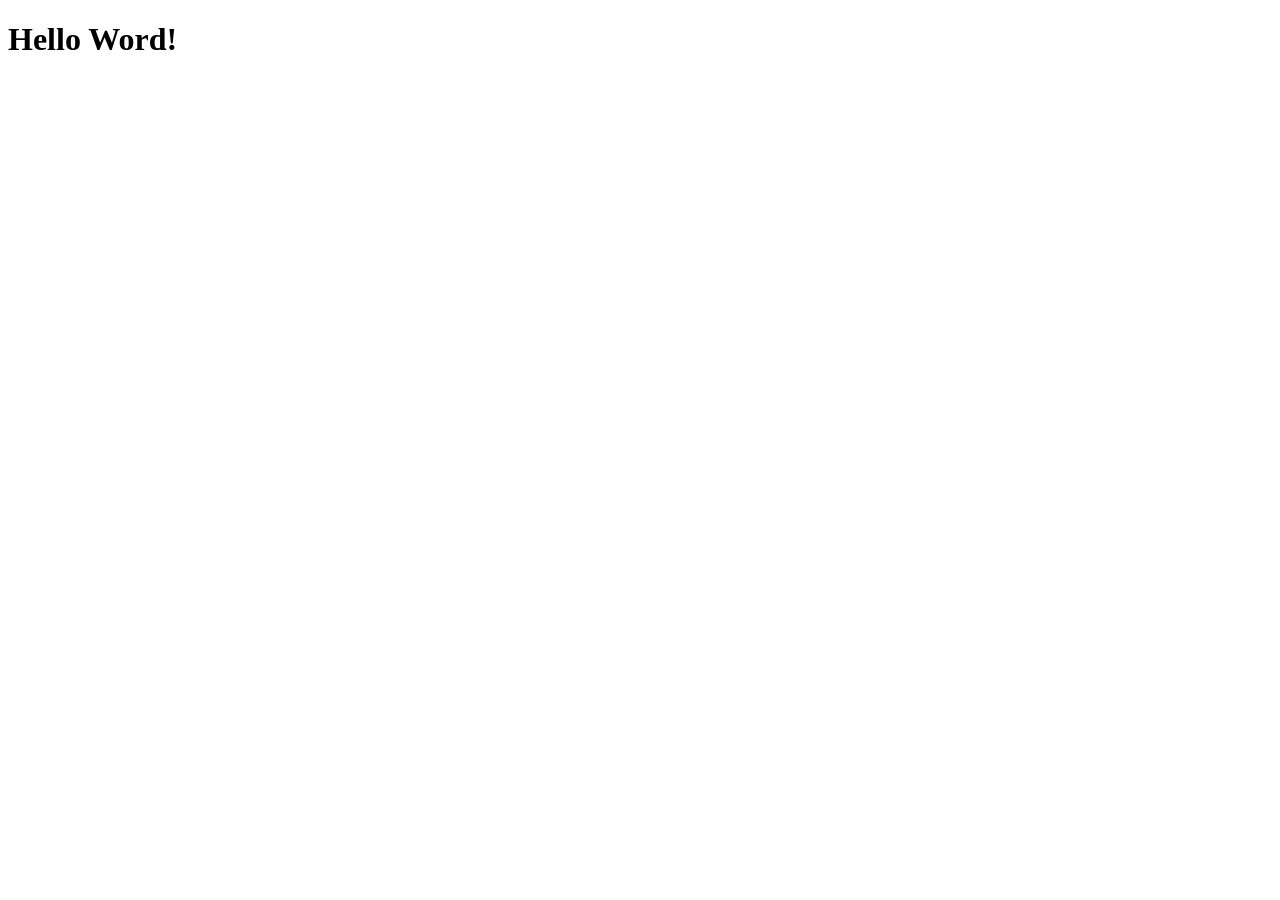
==== index.html @ 17a4e78f "HTML adicionado" ====
<!DOCTYPE html>
<html lang="en">
<head>
    <meta charset="UTF-8">
    <meta name="viewport" content="width=device-width, initial-scale=1.0">
    <title>Document</title>
</head>
<body>
    <h1>Hello Word!</h1>
    
</body>
</html>
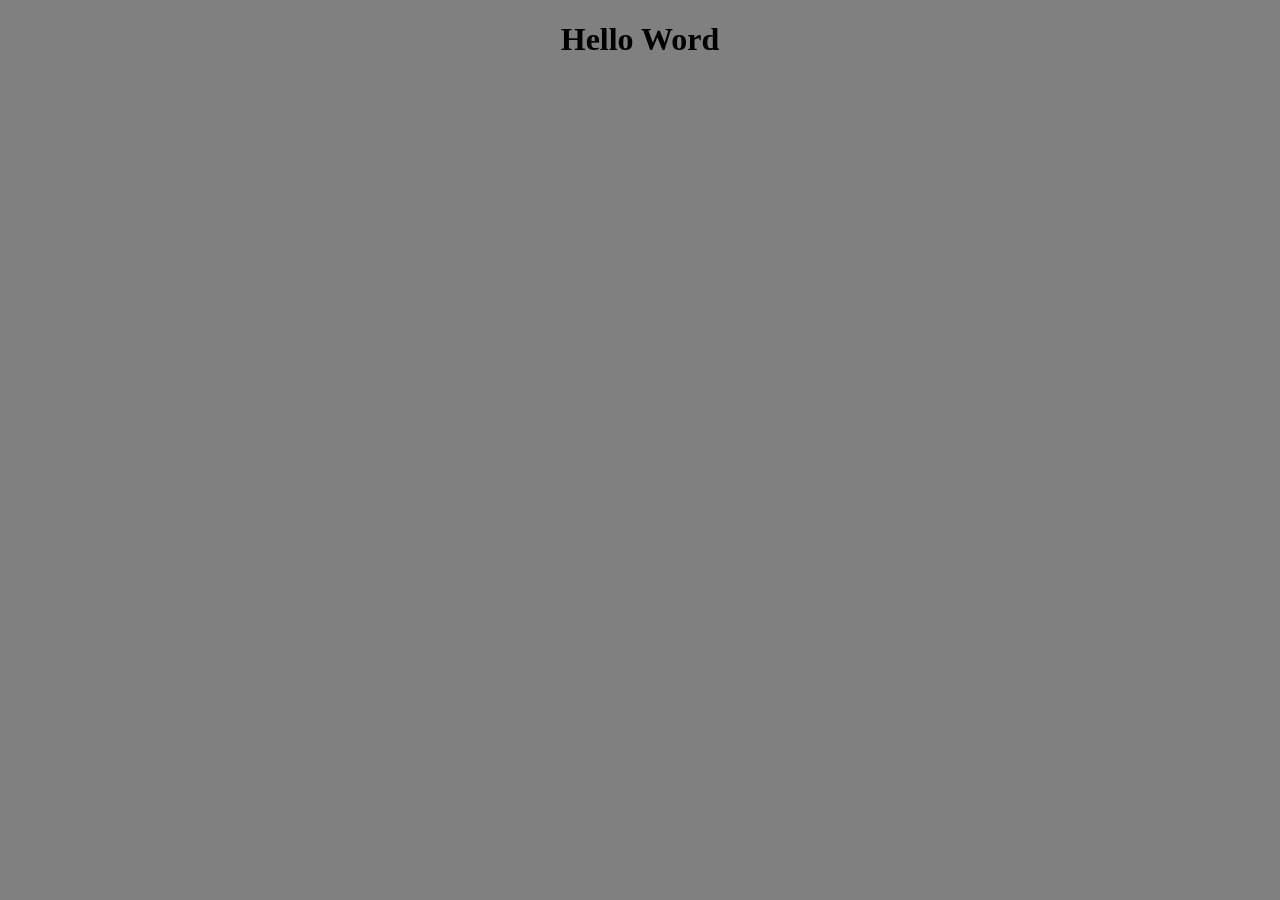
==== commit 4729430a: "HTML & CSS modificados" ====
--- a/index.html
+++ b/index.html
@@ -3,10 +3,11 @@
 <head>
     <meta charset="UTF-8">
     <meta name="viewport" content="width=device-width, initial-scale=1.0">
+    <link rel="stylesheet" href="style.css">
     <title>Document</title>
 </head>
 <body>
-    <h1>Hello Word!</h1>
+    <h1>Hello Word</h1>
     
 </body>
 </html>
--- a/style.css
+++ b/style.css
@@ -0,0 +1,8 @@
+h1 {
+    text-align: center;
+    color: black;
+}
+
+body {
+    background-color: gray;
+}
